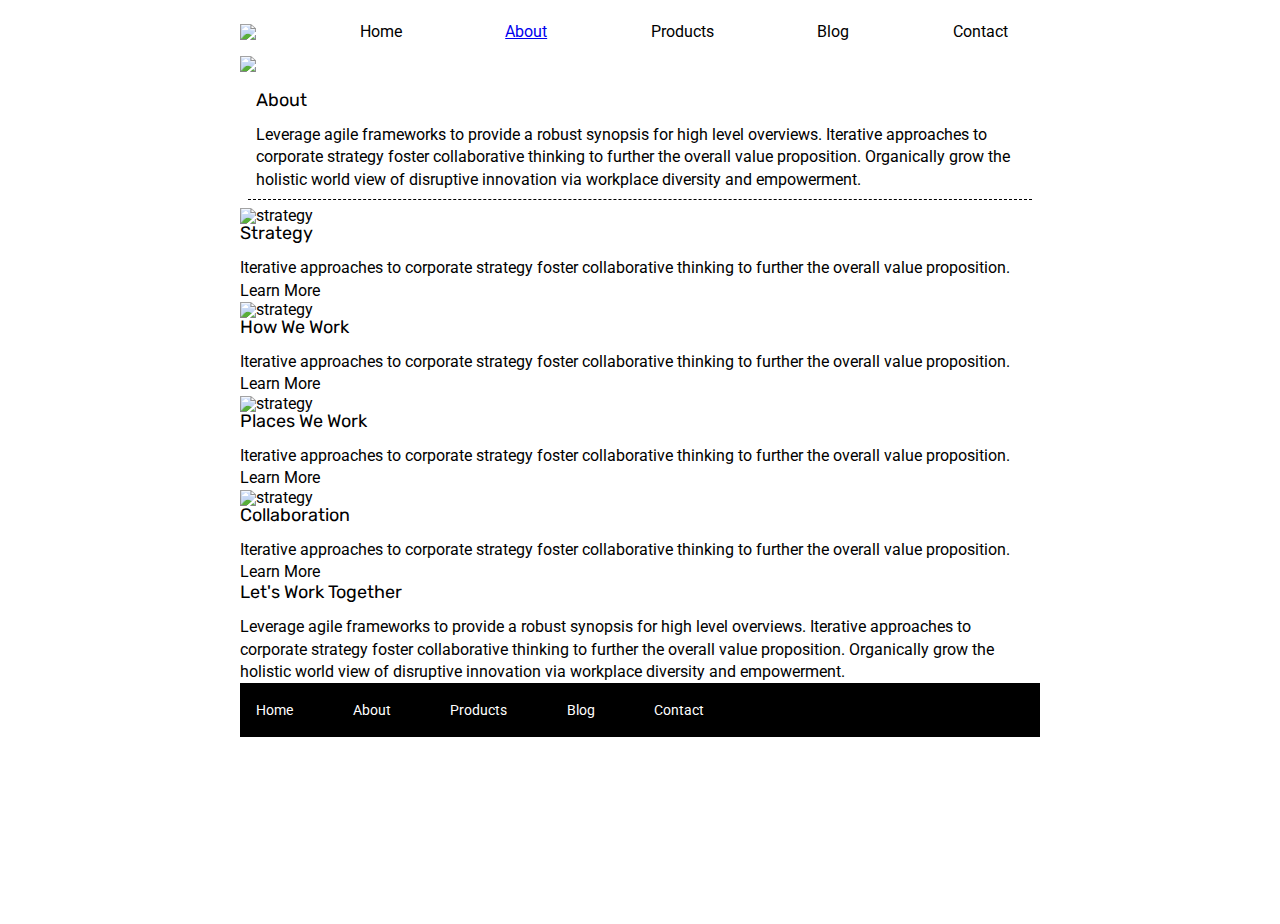
==== about.html @ 2b58ab9a "finished marking up HTML for about page" ====
<!doctype html>

<html lang="en">
<head>
  <meta charset="utf-8">

  <title>Sprint Challenge - About</title>

  <link href="https://fonts.googleapis.com/css?family=Roboto|Rubik" rel="stylesheet">
  <link rel="stylesheet" href="css/index.css">

</head>

<body>
  <div class="container">
  <header>
           
    <nav id="headernav">
        <img src=./img/lambda-black.png>
      <a>Home</a>
      <a href="about.html">About</a>
      <a>Products</a>
      <a>Blog</a>
      <a>Contact</a>
      
    </nav>
    <img src=./img/jumbo-about.png>
  </header>
    <div class="container about-page">
      <section class="geninfo">
     
    <h2>About</h2>

    <p>Leverage agile frameworks to provide a robust synopsis for high level overviews. Iterative approaches to corporate strategy foster collaborative thinking to further the overall value proposition. Organically grow the holistic world view of disruptive innovation via workplace diversity and empowerment.</p>
      </section>
    <div class="aboutflexcontainter">
    <img src="img/about-plan.png" alt="strategy">
    
    
    <section>
      <h2>Strategy</h2>
    
      <p>Iterative approaches to corporate strategy foster collaborative thinking to further the overall value proposition.</p>

    <p class="learnmore">Learn More</p>
    </section>



    <img src="img/about-working.png" alt="strategy">
    
    <h2>How We Work</h2>

    
    <p>Iterative approaches to corporate strategy foster collaborative thinking to further the overall value proposition.</p>

    <p class="learnmore">Learn More</p>


    <img src="img/about-office.png" alt="strategy">
    
    <h2>Places We Work</h2>

    <p>Iterative approaches to corporate strategy foster collaborative thinking to further the overall value proposition.</p>

    <p class="learnmore">Learn More</p>

    <img src="img/about-meeting.png" alt="strategy">
    
    <h2>Collaboration</h2>
    
    <p>Iterative approaches to corporate strategy foster collaborative thinking to further the overall value proposition.</p>

    <p class="learnmore">Learn More</p>
    </div>

    <h2>Let's Work Together</h2>

    <p>Leverage agile frameworks to provide a robust synopsis for high level overviews. Iterative approaches to corporate strategy foster collaborative thinking to further the overall value proposition. Organically grow the holistic world view of disruptive innovation via workplace diversity and empowerment.</p>
        
      <footer>
        <nav>
          <a href="index.html">Home</a>
          <a href="#">About</a>
          <a href="#">Products</a>
          <a href="#">Blog</a>
          <a href="#">Contact</a>
        </nav>
      </footer>
    </div><!-- container -->        
</body>
</html>
---- css/index.css ----
/* http://meyerweb.com/eric/tools/css/reset/ 
   v2.0 | 20110126
   License: none (public domain)
*/

html, body, div, span, applet, object, iframe,
h1, h2, h3, h4, h5, h6, p, blockquote, pre,
a, abbr, acronym, address, big, cite, code,
del, dfn, em, img, ins, kbd, q, s, samp,
small, strike, strong, sub, sup, tt, var,
b, u, i, center,
dl, dt, dd, ol, ul, li,
fieldset, form, label, legend,
table, caption, tbody, tfoot, thead, tr, th, td,
article, aside, canvas, details, embed, 
figure, figcaption, footer, header, hgroup, 
menu, nav, output, ruby, section, summary,
time, mark, audio, video {
	margin: 0;
	padding: 0;
	border: 0;
	font-size: 100%;
	font: inherit;
	vertical-align: baseline;
}
/* HTML5 display-role reset for older browsers */
article, aside, details, figcaption, figure, 
footer, header, hgroup, menu, nav, section {
	display: block;
}
body {
	line-height: 1;
}
ol, ul {
	list-style: none;
}
blockquote, q {
	quotes: none;
}
blockquote:before, blockquote:after,
q:before, q:after {
	content: '';
	content: none;
}
table {
	border-collapse: collapse;
	border-spacing: 0;
}

* {
    box-sizing: border-box;
}

html, body {
    height: 100%;
    font-family: 'Roboto', sans-serif;
}

h1, h2, h3, h4, h5 {
    font-size: 18px;
    margin-bottom: 15px;
    font-family: 'Rubik', sans-serif;
}

p {
    line-height: 1.4;
}

.container {
    width: 800px;
    margin: 0 auto;
}

.top-content {
    display: flex;
    flex-wrap: wrap;
    justify-content: space-evenly;
    margin-bottom: 20px;
    border-bottom: 1px dashed black;
}

.top-content .text-container {
    width: 48%;
    padding: 0 1%;
    padding-bottom: 20px;  
}

.middle-content {
    margin-bottom: 20px;
    border-bottom: 1px dashed black;
}

.middle-content h2 {
    padding: 0 2%;
    margin-bottom: 0;
}

.middle-content .boxes {
    display: flex;
    flex-wrap: wrap;
    justify-content: space-evenly;
}

.middle-content .boxes .box {
    width: 12.5%;
    height: 100px;
    margin: 20px 2.5%;
    color: white;
    display: flex;
    align-items: center;
    justify-content: center;
}

.bottom-content {
    display: flex;
    margin: 0 2% 20px;
    justify-content: space-around;
}

.bottom-content .text-container {
    padding-right: 4%;
}

.bottom-content .text-container:last-child {
    padding-right: 0;
}

footer {
    width: 100%;
    background: black;
}

footer nav {
    width: 60%;
    display: flex;
    justify-content: space-between;
    align-items: center;
    padding: 20px 2%;
    font-size: 14px;
}

footer nav a {
    color: white;
    text-decoration: none;
}


#headernav{
    display: flex;
    justify-content: space-between;
    margin: 3% 4% 2% 0%;
    align-items: center;
    
}

.boxes .box1{
    background-color: teal;
}

.box2{
    background-color: gold;
}

.box3{
    background-color: cadetblue;
}

.box4{
    background-color: coral;
}

.box5{
    background-color: crimson;
}

.box6{
    background-color: forestgreen;
}

.box7{
    background-color: darkorchid;
}

.box8{
    background-color: hotpink;
}

.box9{
    background-color: indigo;
}

.box10{
    background-color: dodgerblue;
}

.geninfo {
    margin: 1% 1% 1% 1%;
    border-bottom-style: dashed;
    border-width: 0.1rem;
    padding: 1% 1% 1% 1%;
}
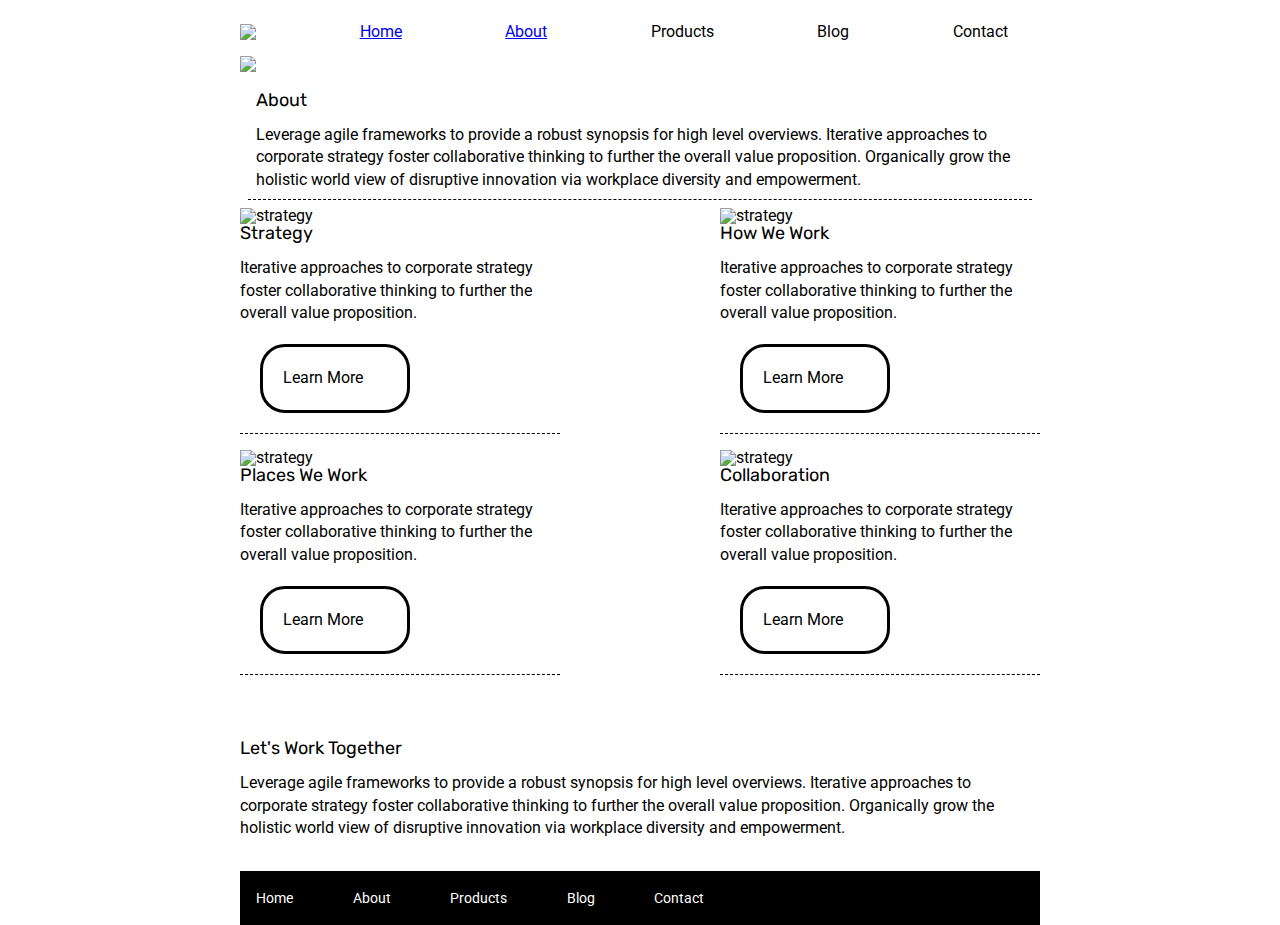
==== commit e58b97f6: "mvp completed" ====
--- a/about.html
+++ b/about.html
@@ -17,7 +17,7 @@
            
     <nav id="headernav">
         <img src=./img/lambda-black.png>
-      <a>Home</a>
+      <a href="index.html">Home</a>
       <a href="about.html">About</a>
       <a>Products</a>
       <a>Blog</a>
@@ -33,11 +33,11 @@
 
     <p>Leverage agile frameworks to provide a robust synopsis for high level overviews. Iterative approaches to corporate strategy foster collaborative thinking to further the overall value proposition. Organically grow the holistic world view of disruptive innovation via workplace diversity and empowerment.</p>
       </section>
-    <div class="aboutflexcontainter">
-    <img src="img/about-plan.png" alt="strategy">
     
+      <div class="aboutflexcontainer">
     
-    <section>
+    <section class="aboutflexitem">
+      <img src="img/about-plan.png" alt="strategy">
       <h2>Strategy</h2>
     
       <p>Iterative approaches to corporate strategy foster collaborative thinking to further the overall value proposition.</p>
@@ -47,36 +47,43 @@
 
 
 
-    <img src="img/about-working.png" alt="strategy">
+    
+    <section class="aboutflexitem">
+      <img src="img/about-working.png" alt="strategy">
     
     <h2>How We Work</h2>
 
     
     <p>Iterative approaches to corporate strategy foster collaborative thinking to further the overall value proposition.</p>
-
+    
     <p class="learnmore">Learn More</p>
+    </section>
 
 
-    <img src="img/about-office.png" alt="strategy">
+    <section class="aboutflexitem">
+      <img src="img/about-office.png" alt="strategy">
     
     <h2>Places We Work</h2>
 
     <p>Iterative approaches to corporate strategy foster collaborative thinking to further the overall value proposition.</p>
+    
+    <p class="learnmore">Learn More</p>
+  </section>
 
-    <p class="learnmore">Learn More</p>
-
-    <img src="img/about-meeting.png" alt="strategy">
+    <section class="aboutflexitem">
+      <img src="img/about-meeting.png" alt="strategy">
     
     <h2>Collaboration</h2>
     
     <p>Iterative approaches to corporate strategy foster collaborative thinking to further the overall value proposition.</p>
 
     <p class="learnmore">Learn More</p>
+    </section>
     </div>
 
-    <h2>Let's Work Together</h2>
+    <h2 class="together">Let's Work Together</h2>
 
-    <p>Leverage agile frameworks to provide a robust synopsis for high level overviews. Iterative approaches to corporate strategy foster collaborative thinking to further the overall value proposition. Organically grow the holistic world view of disruptive innovation via workplace diversity and empowerment.</p>
+    <p id="togetherp">Leverage agile frameworks to provide a robust synopsis for high level overviews. Iterative approaches to corporate strategy foster collaborative thinking to further the overall value proposition. Organically grow the holistic world view of disruptive innovation via workplace diversity and empowerment.</p>
         
       <footer>
         <nav>
--- a/css/index.css
+++ b/css/index.css
@@ -198,4 +198,38 @@
     border-bottom-style: dashed;
     border-width: 0.1rem;
     padding: 1% 1% 1% 1%;
-}+}
+
+.aboutflexcontainer {
+    display: flex;
+  flex-wrap: wrap;
+  justify-content: space-between;
+  flex-direction: row;
+}
+
+.aboutflexitem {
+    flex: 0 40%;
+    height: 40%;
+    margin-bottom: 2%;
+    border-bottom-style: dashed;
+    border-width: 0.1rem;
+}
+
+.learnmore {
+    padding: 20px;
+    margin: 20px;
+    border: solid black;
+    border-radius: 25px;
+    width: 150px;
+    align-items: center;
+   
+}
+
+.together {
+    margin-top: 3rem;
+}
+
+#togetherp {
+    margin-bottom: 2rem;
+}
+
